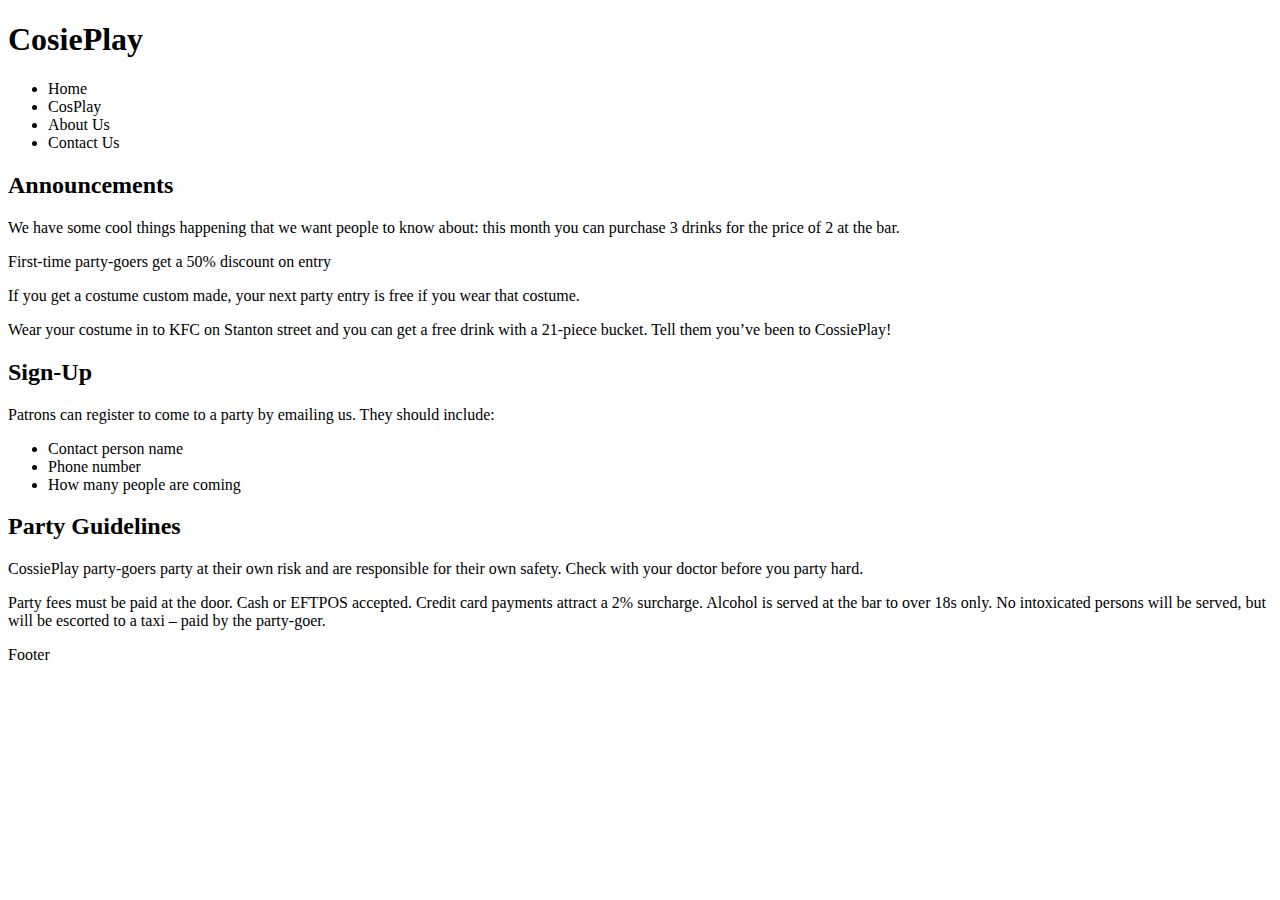
==== index.html @ e6ee24c7 "Add files via upload" ====
<!doctype html>
<html><!-- InstanceBegin template="/Templates/template1.dwt" codeOutsideHTMLIsLocked="false" -->
<head>
<meta charset="utf-8">
<!-- InstanceBeginEditable name="doctitle" -->
<title>Untitled Document</title>
<!-- InstanceEndEditable -->
<!-- InstanceBeginEditable name="head" -->
<!--The following script tag downloads a font from the Adobe Edge Web Fonts server for use within the web page. We recommend that you do not modify it.-->
<script>var __adobewebfontsappname__="dreamweaver"</script>
<script src="http://use.edgefonts.net/black-ops-one:n4:default;aladin:n4:default;aguafina-script:n4:default.js" type="text/javascript"></script>

<!-- InstanceEndEditable -->
<link href="css/main.css" rel="stylesheet" type="text/css">
<link href="css/content.css" rel="stylesheet" type="text/css">
<!--The following script tag downloads a font from the Adobe Edge Web Fonts server for use within the web page. We recommend that you do not modify it.-->
<script>var __adobewebfontsappname__="dreamweaver"</script>
<script src="http://use.edgefonts.net/black-ops-one:n4:default.js" type="text/javascript"></script>

</head>

<body>
<h1 id="banner">CosiePlay</h1>
<div id="navbar">
<ul>
<li>Home</li>
<li>CosPlay</li>
<li>About Us</li>
<li>Contact Us</li>
</ul></div>
<!-- InstanceBeginEditable name="Content" -->
<h2 class="title">Announcements</h2>
<div class="content">
<p>We have some cool things happening that we want people to know about: this month you can purchase 3 drinks for the price of 2 at the bar.</p>
<p>First-time party-goers get a 50% discount on entry</p>
<p>If you get a costume custom made, your next party entry is free if you wear that costume.</p>
<p>Wear your costume in to KFC on Stanton street and you can get a free drink with a 21-piece bucket. Tell them you’ve been to CossiePlay!</p>
</div>
<h2 class="title">Sign-Up</h2>
<div class="content">
<p>Patrons can register to come to a party by emailing us.
They should include:</p>
<ul>
<li>Contact person name</li>
<li>Phone number</li>
<li>How many people are coming</li>
</ul>
</div>
<h2 class="title">Party Guidelines</h2>
<div class="content">
<p>CossiePlay party-goers party at their own risk and are responsible for their own safety. Check with your doctor before you party hard.</p>
<p>Party fees must be paid at the door. Cash or EFTPOS accepted. Credit card payments attract a 2% surcharge. Alcohol is served at the bar to over 18s only. No intoxicated persons will be served, but will be escorted to a taxi – paid by the party-goer. </p>
</div>
<!-- InstanceEndEditable -->
<p id="footer">Footer</p>
</body>
<!-- InstanceEnd --></html>
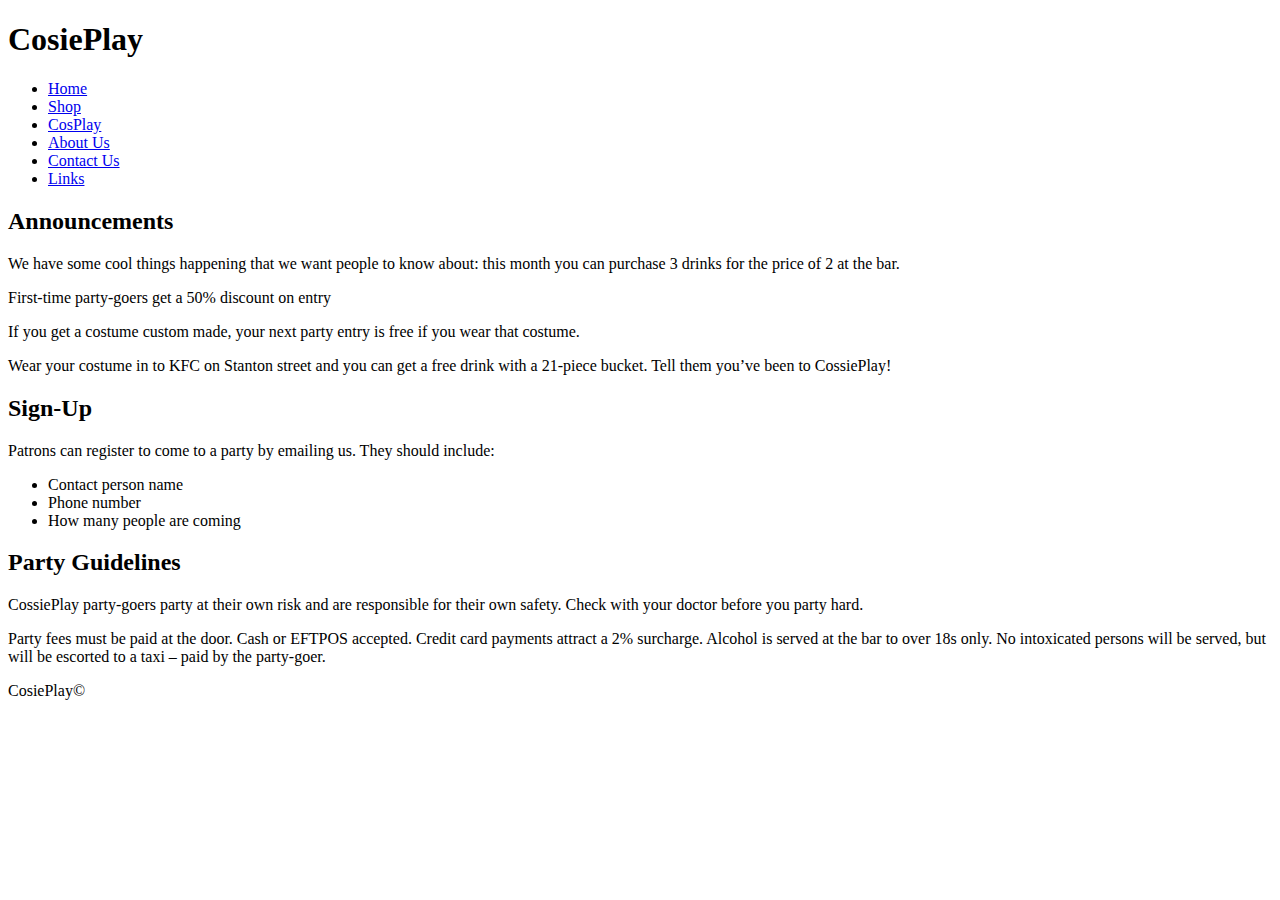
==== commit 9865426c: "Add files via upload" ====
--- a/index.html
+++ b/index.html
@@ -3,7 +3,7 @@
 <head>
 <meta charset="utf-8">
 <!-- InstanceBeginEditable name="doctitle" -->
-<title>Untitled Document</title>
+<title>CosiePlay</title>
 <!-- InstanceEndEditable -->
 <!-- InstanceBeginEditable name="head" -->
 <!--The following script tag downloads a font from the Adobe Edge Web Fonts server for use within the web page. We recommend that you do not modify it.-->
@@ -23,10 +23,12 @@
 <h1 id="banner">CosiePlay</h1>
 <div id="navbar">
 <ul>
-<li>Home</li>
-<li>CosPlay</li>
-<li>About Us</li>
-<li>Contact Us</li>
+<li><a href="index.html">Home</a></li>
+<li><a href="shop.html">Shop</a></li>
+<li><a href="cosplay.html">CosPlay</a></li>
+<li><a href="cosieplay.html">About Us</a></li>
+<li><a href="contact.html">Contact Us</a></li>
+<li><a href="links.html">Links</a></li>
 </ul></div>
 <!-- InstanceBeginEditable name="Content" -->
 <h2 class="title">Announcements</h2>
@@ -35,9 +37,7 @@
 <p>First-time party-goers get a 50% discount on entry</p>
 <p>If you get a costume custom made, your next party entry is free if you wear that costume.</p>
 <p>Wear your costume in to KFC on Stanton street and you can get a free drink with a 21-piece bucket. Tell them you’ve been to CossiePlay!</p>
-</div>
 <h2 class="title">Sign-Up</h2>
-<div class="content">
 <p>Patrons can register to come to a party by emailing us.
 They should include:</p>
 <ul>
@@ -45,13 +45,11 @@
 <li>Phone number</li>
 <li>How many people are coming</li>
 </ul>
-</div>
 <h2 class="title">Party Guidelines</h2>
-<div class="content">
 <p>CossiePlay party-goers party at their own risk and are responsible for their own safety. Check with your doctor before you party hard.</p>
 <p>Party fees must be paid at the door. Cash or EFTPOS accepted. Credit card payments attract a 2% surcharge. Alcohol is served at the bar to over 18s only. No intoxicated persons will be served, but will be escorted to a taxi – paid by the party-goer. </p>
 </div>
 <!-- InstanceEndEditable -->
-<p id="footer">Footer</p>
+<p id="footer">CosiePlay&copy;</p>
 </body>
 <!-- InstanceEnd --></html>
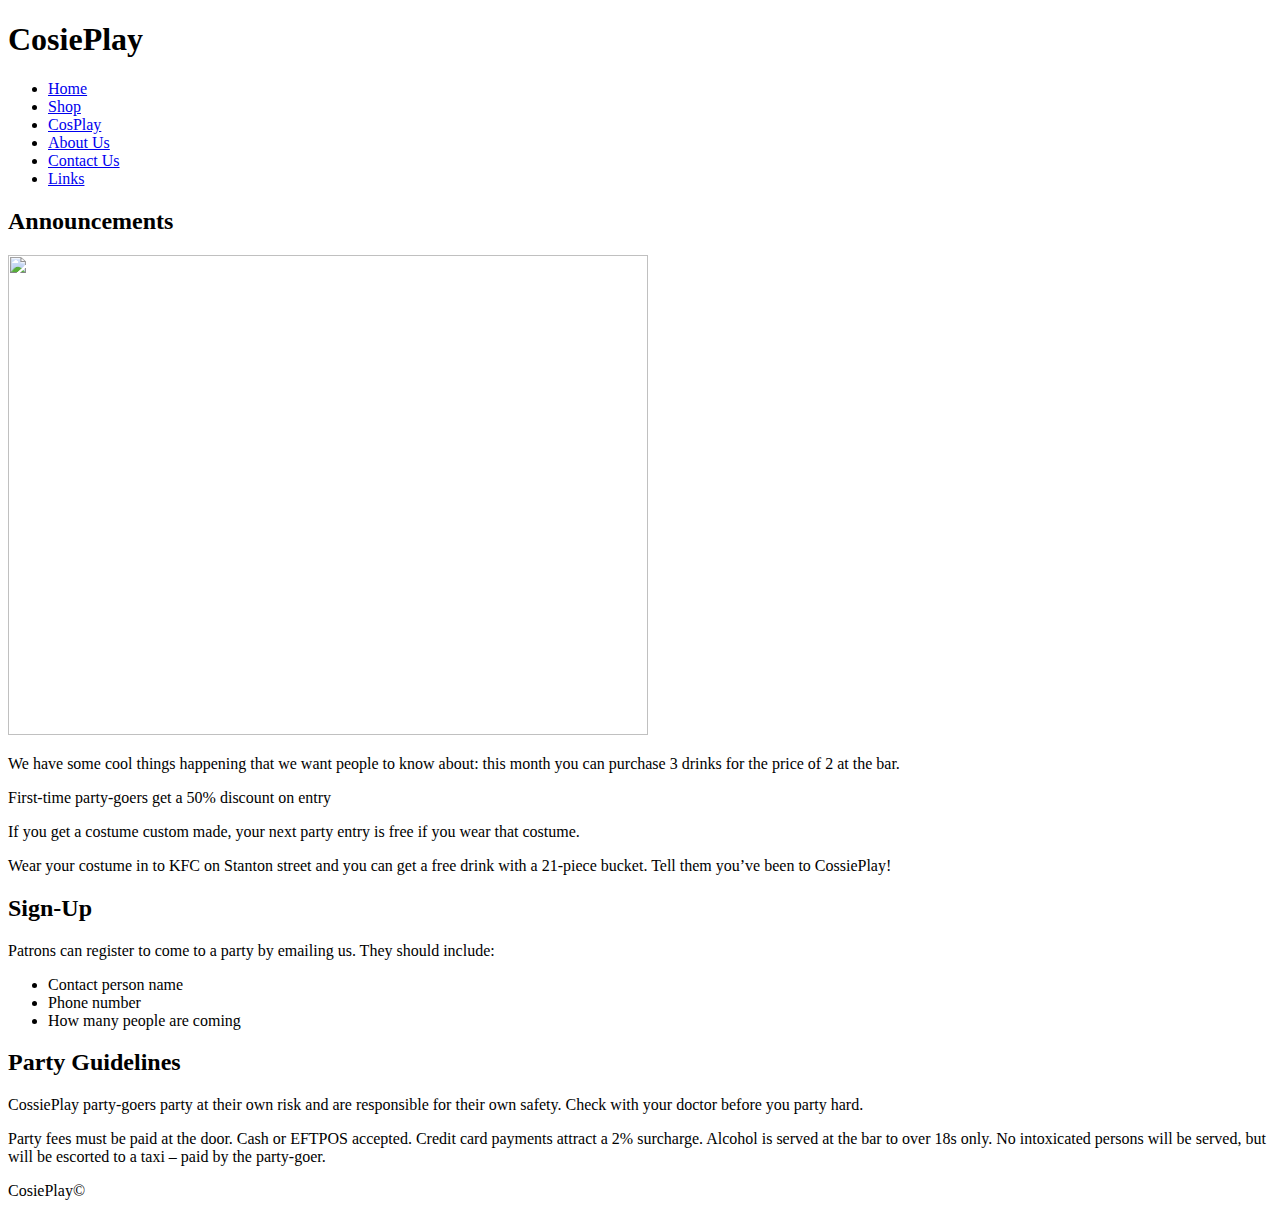
==== commit 35cb0547: "Update 2" ====
--- a/index.html
+++ b/index.html
@@ -33,6 +33,7 @@
 <!-- InstanceBeginEditable name="Content" -->
 <h2 class="title">Announcements</h2>
 <div class="content">
+<img src="images/party-1506740-640x480.jpg" width="640" height="480" alt=""/>
 <p>We have some cool things happening that we want people to know about: this month you can purchase 3 drinks for the price of 2 at the bar.</p>
 <p>First-time party-goers get a 50% discount on entry</p>
 <p>If you get a costume custom made, your next party entry is free if you wear that costume.</p>
